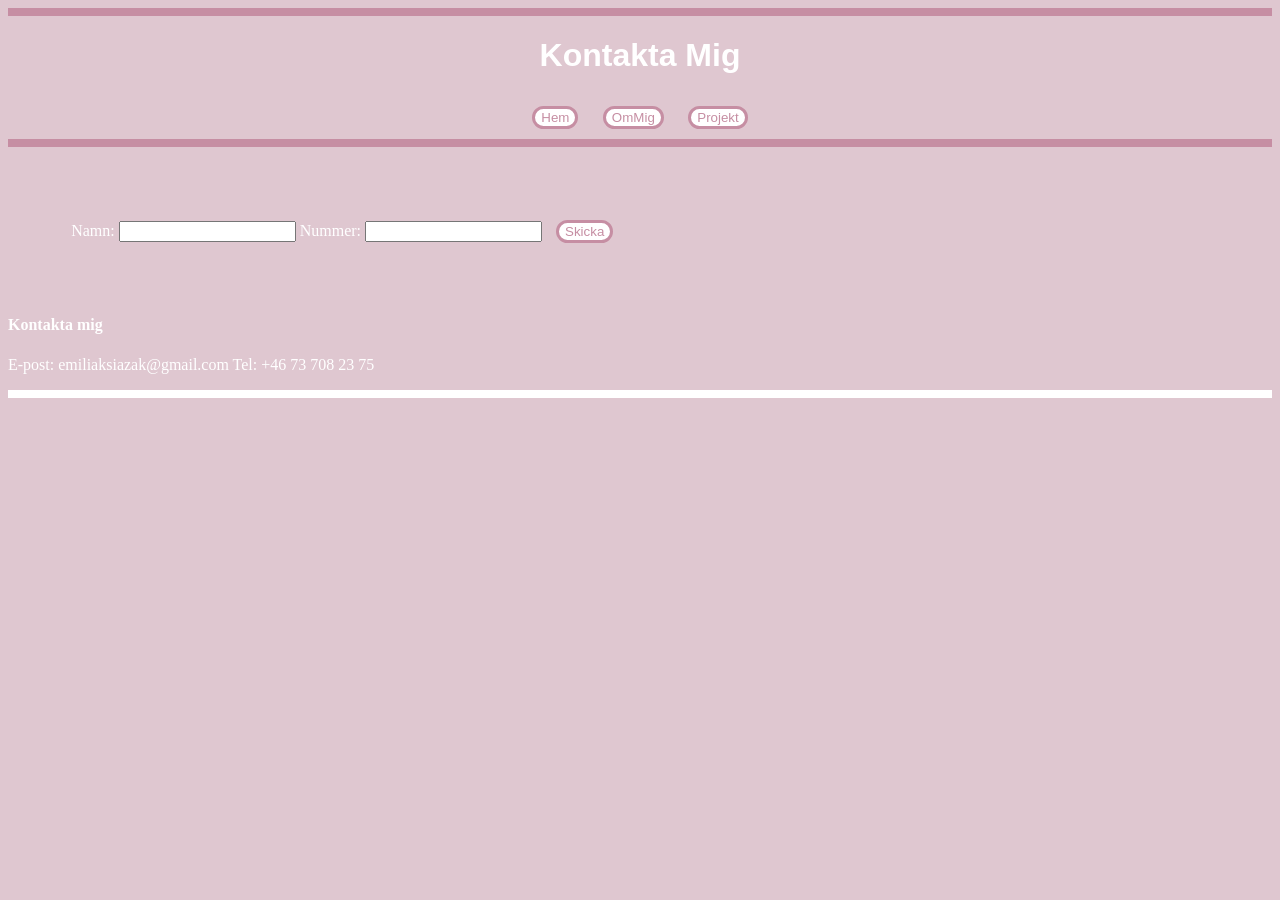
==== Kontakt.html @ 3674fb52 "Jag har skapat tre nya sidor och länkad dem till main." ====
<!DOCTYPE html>
<html lang="en">
<head>
    <meta charset="UTF-8">
    <meta name="viewport" content="width=device-width, initial-scale=1.0">
    <title>Document</title><link rel="stylesheet" href="style.css">
</head>
<body>
    <header>
         <h1>Kontakta Mig</h1>
         <a href="index.html"><button class="btn">Hem</button></a>
         <a href="OmMig.html"><button class="btn">OmMig</button></a>
         <a href="Projekt.html"><button class="btn">Projekt</button></a>
    </header>
    <main>
        <article class="KontaktaMig">
            <form action="">
                <label for="namn">Namn:</label>
                <input type="text" id="namn" name="namn">
                <label for="nummer">Nummer:</label>
                <input type="text" id="nummer" name="nummer">
                <input type="submit" value="Skicka" class="btn">
                
            </form>
        </article>

        <section class="Kontakt" id="Kontakt">
            <h4>Kontakta mig</h4>
            <p>E-post:  emiliaksiazak@gmail.com 
                Tel: +46 73 708 23 75
            </p>
        </section>
    </main>
</body>
</html>
---- style.css ----
body{
    background-color: rgb(223, 199, 208);
    border-bottom: 8px solid white;
    border-top: 8px solid rgb(198, 142, 163);
    color: white;
    height: auto;
}

header{
    text-align: center;
    border-bottom: 8px solid rgb(198, 142, 163);
    font: bold;
    font-family: 'Gill Sans', 'Gill Sans MT', Calibri, 'Trebuchet MS', sans-serif;
}

.Rubrik{
    font-family: 'Gill Sans', 'Gill Sans MT', Calibri, 'Trebuchet MS', sans-serif;
}

.btn{
    background-color: White;
    border: 3px solid rgb(198, 142, 163);
    border-radius: 20px;
    margin: 10px;
    font-family: 'Gill Sans', 'Gill Sans MT', Calibri, 'Trebuchet MS', sans-serif;
    color: rgb(198, 142, 163);
}
.btn:hover {
    background-color: rgb(198, 142, 163);
    color: white;
}

#ButtonProject{
    align-items: baseline;
}

nav{
    flex-direction: row;
    display: flex;
    justify-content: center;
    gap: 20px
}


    
.OmMig{
    display: flex;
    width: 80%;
    max-width: 100%;
    margin: 0 auto;
    padding: 2rem;
    gap: 30px;
    font-size: 130%;
}

.photoMe{
    width: 25%;
    height: 25%;
    max-width: 50%;
    padding: 20px;
    border: 5px solid white;
    border-radius: 20px;
}

.photo{
    width: 80%;
    height: 80%;
    min-height: 127px;
    padding: 20px;
    border: 5px solid white;
    border-radius: 20px;
}

.introduction{
    width: 60%;
    font-family: 'Gill Sans', 'Gill Sans MT', Calibri, 'Trebuchet MS', sans-serif;  
}

.Projekt{
    display: grid;
    gap: 1rem;
    grid-template-columns: repeat(4,1fr);
    border: 5px solid white;
    border-radius: 20px;
}

.Card{  
    margin: 15px;    
    border-radius: 10px;
    height: fit-content;
    
}
.Rubrik{
    text-align: center;
}

.kompetens{
    display: flex;
    flex-direction: row;
    align-items: center;
    gap: 5%;
}

.Rubrik2{
    text-align: center;
}

.KontaktaMig{
    display: flex;
    flex-direction: row;
    gap: 5px;
    margin: 5%;
}


@media (min-width: 720px) {

    .product-grid {
      grid-template-columns: 1fr;
    }
  
  }
  
  
  @media (min-width: 760px) {
  
    .product-grid {
      grid-template-columns: repeat(3, 1fr);
    }
  
  }
  
  
  @media (min-width: 800px) {
  
    .product-card {
      padding: 2rem;
    }
  
  }
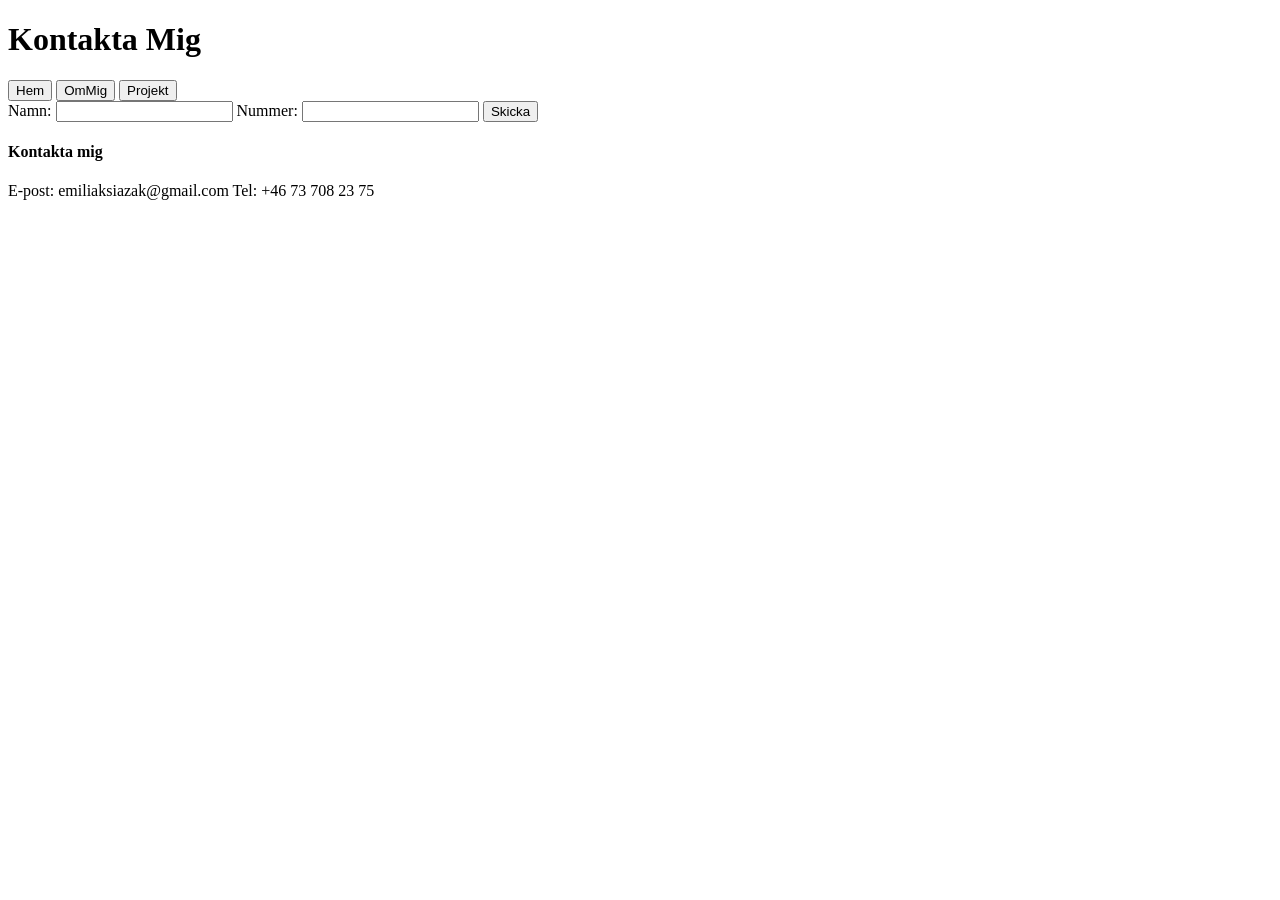
==== commit 788d631f: "Added type to the link Added type to the link" ====
--- a/Kontakt.html
+++ b/Kontakt.html
@@ -3,7 +3,7 @@
 <head>
     <meta charset="UTF-8">
     <meta name="viewport" content="width=device-width, initial-scale=1.0">
-    <title>Document</title><link rel="stylesheet" href="style.css">
+    <title>Document</title><link rel="stylesheet" href="style.css" type="css">
 </head>
 <body>
     <header>
--- a/style.css
+++ b/style.css
@@ -30,9 +30,6 @@
     color: white;
 }
 
-#ButtonProject{
-    align-items: baseline;
-}
 
 nav{
     flex-direction: row;
@@ -44,29 +41,29 @@
 
     
 .OmMig{
-    display: flex;
+    display: grid;
     width: 80%;
     max-width: 100%;
     margin: 0 auto;
-    padding: 2rem;
+    padding: 1rem;
     gap: 30px;
-    font-size: 130%;
+    font-size: 100%;
 }
 
 .photoMe{
-    width: 25%;
-    height: 25%;
+    width: 30%;
+    height: 70%;
     max-width: 50%;
-    padding: 20px;
+    padding: 10px;
     border: 5px solid white;
     border-radius: 20px;
 }
 
 .photo{
     width: 80%;
-    height: 80%;
-    min-height: 127px;
-    padding: 20px;
+    height: 100%;
+    min-height: 100px;
+    padding: 10px;
     border: 5px solid white;
     border-radius: 20px;
 }
@@ -79,16 +76,27 @@
 .Projekt{
     display: grid;
     gap: 1rem;
-    grid-template-columns: repeat(4,1fr);
-    border: 5px solid white;
-    border-radius: 20px;
+    grid-template-columns: repeat(1,4fr);
+    border: 5px solid white;
+    border-radius: 20px;
+}
+
+.Projekt2{
+    display: grid;
+    gap: 1rem;
+    grid-template-columns: repeat(1,7fr);
+    border: 5px solid white;
+    border-radius: 20px;
+    margin: 2%;
 }
 
 .Card{  
+    display: flex;
+    flex-direction: column;
     margin: 15px;    
     border-radius: 10px;
     height: fit-content;
-    
+
 }
 .Rubrik{
     text-align: center;
@@ -96,7 +104,7 @@
 
 .kompetens{
     display: flex;
-    flex-direction: row;
+    flex-direction: column;
     align-items: center;
     gap: 5%;
 }
@@ -108,33 +116,94 @@
 .KontaktaMig{
     display: flex;
     flex-direction: row;
-    gap: 5px;
+    gap: 0.5rem;
     margin: 5%;
 }
 
-
-@media (min-width: 720px) {
-
-    .product-grid {
-      grid-template-columns: 1fr;
-    }
-  
-  }
-  
-  
-  @media (min-width: 760px) {
-  
-    .product-grid {
-      grid-template-columns: repeat(3, 1fr);
-    }
-  
-  }
-  
-  
-  @media (min-width: 800px) {
-  
-    .product-card {
-      padding: 2rem;
-    }
-  
-  }+#btnOmMig{
+    align-content: center;
+    text-align: center;
+    align-items: baseline;
+}
+
+.link{
+    display: flex;
+    flex-direction: column;
+}
+
+
+@media (min-width: 500px) {
+    
+    .OmMig{
+        display: flex;
+        flex-direction: row;
+        width: 80%;
+        max-width: 100%;
+        margin: 0 auto;
+        padding: 2rem;
+        gap: 30px;
+        font-size: 100%;
+    }
+
+    .Projekt2{
+        display: grid;
+        grid-template-columns: repeat(3,3fr);
+
+    }
+
+    .photoMe{
+        width: 25%;
+        height: 25%;
+        max-width: 50%;
+        padding: 10px;
+        border: 5px solid white;
+        border-radius: 20px;
+    }
+
+    .kompetens{
+        display: grid;
+        grid-template-columns: repeat(3,1fr);
+        align-items: center;
+        gap: 5%;
+    }
+    
+
+    .Projekt{
+        display: grid;
+        gap: 1rem;
+        grid-template-columns: repeat(2,2fr);
+        border: 5px solid white;
+        border-radius: 20px;
+    }
+
+    .link{
+        display: flex;
+        flex-direction: row;
+    }
+
+}
+
+@media (min-width: 900px) {
+
+    .kompetens{
+        display: flex;
+        flex-direction: row;
+        align-items: center;
+        gap: 5%;
+    }
+
+
+    .Projekt{
+        display: grid;
+        gap: 1rem;
+        grid-template-columns: repeat(4,1fr);
+        border: 5px solid white;
+        border-radius: 20px;
+    }
+
+    .OmMig{
+        font-size: 130%;
+    }
+
+
+}
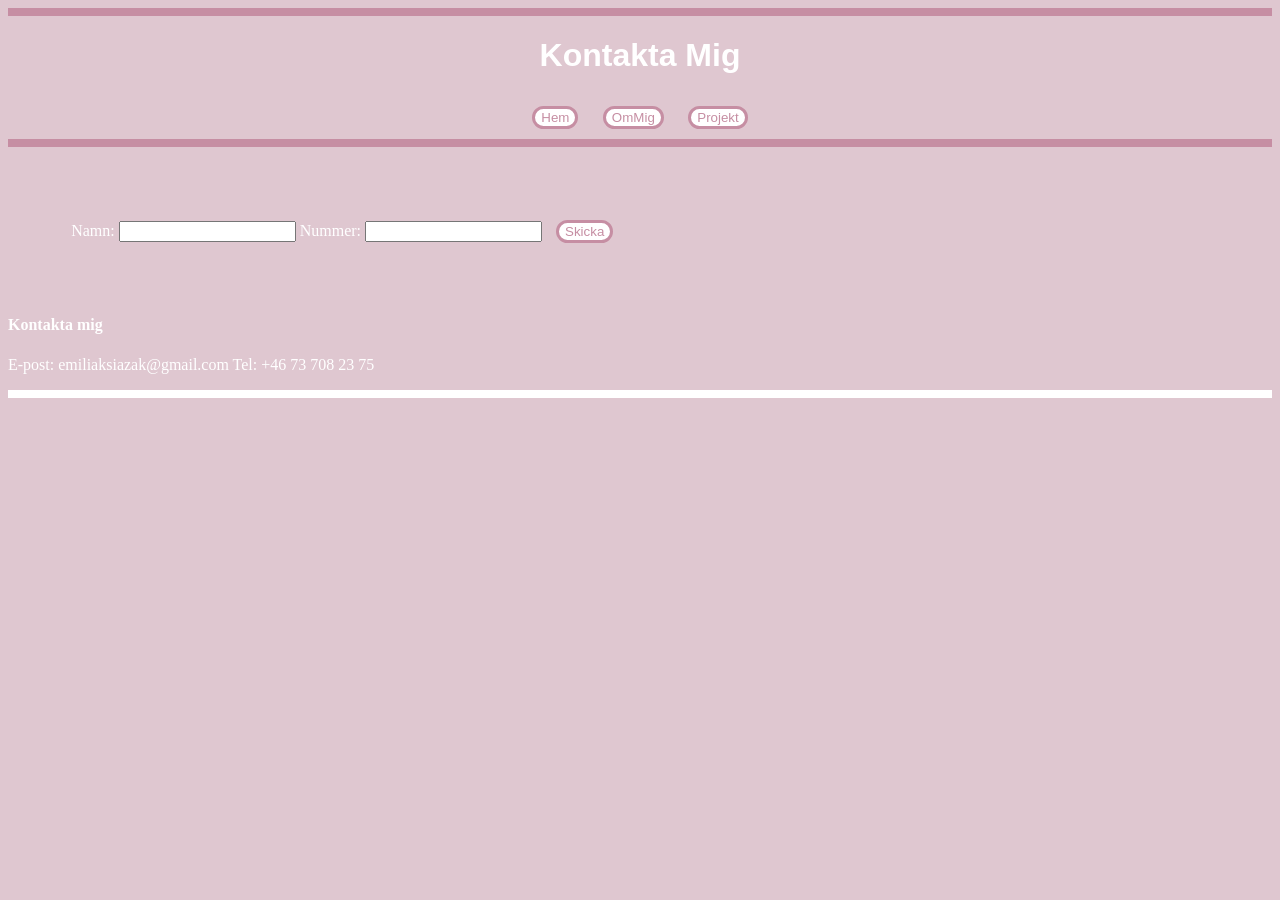
==== commit ef1cd9d9: "changed style" ====
--- a/Kontakt.html
+++ b/Kontakt.html
@@ -3,7 +3,7 @@
 <head>
     <meta charset="UTF-8">
     <meta name="viewport" content="width=device-width, initial-scale=1.0">
-    <title>Document</title><link rel="stylesheet" href="style.css" type="css">
+    <title>Document</title><link rel="stylesheet" href="style.css" type="text/css">
 </head>
 <body>
     <header>
